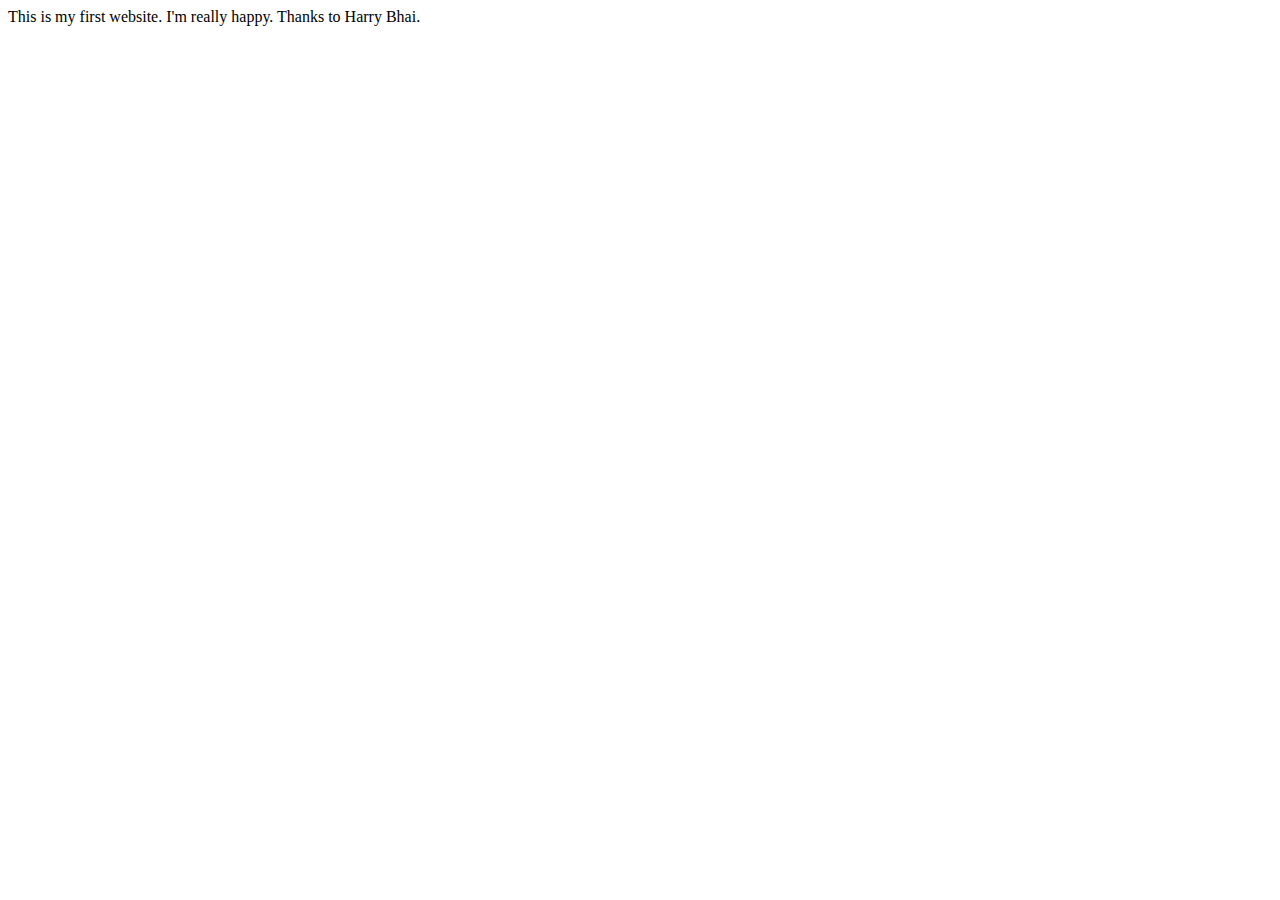
==== video1/index.html @ 93adf69d "Initial Commit" ====
<!DOCTYPE html>
<html lang="en">
<head>
    <meta charset="UTF-8">
    <meta name="viewport" content="width=device-width, initial-scale=1.0">
    <title>SIGMA-WEB-DEVELOPMENT-COURSE</title>
    <link rel="stylesheet" href="style1.css">
</head>
<body>
    This is my first website. I'm really happy. Thanks to Harry Bhai. 
</body>
</html>
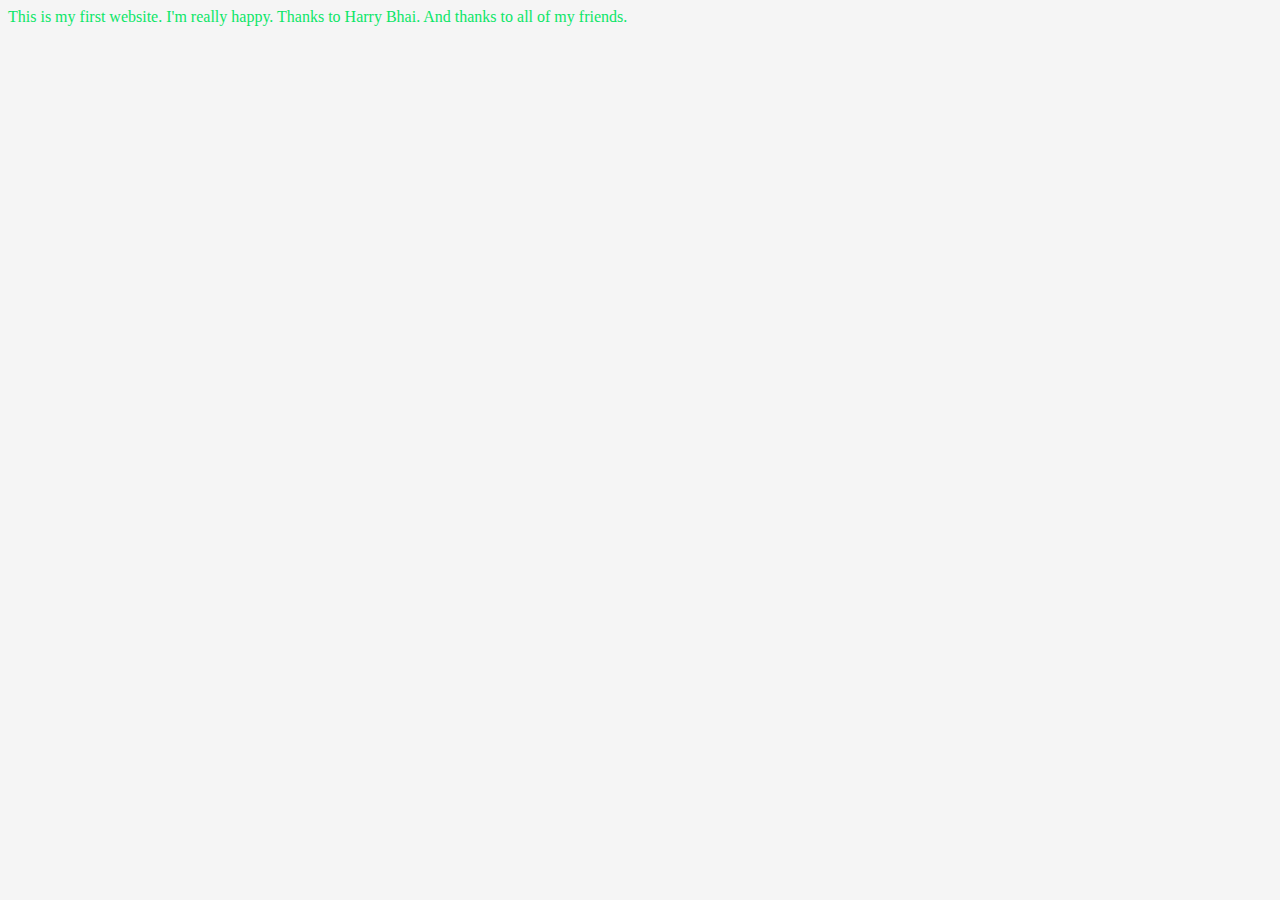
==== commit dc3d0618: "index.html file modified." ====
--- a/video1/index.html
+++ b/video1/index.html
@@ -7,6 +7,6 @@
     <link rel="stylesheet" href="style1.css">
 </head>
 <body>
-    This is my first website. I'm really happy. Thanks to Harry Bhai. 
+    This is my first website. I'm really happy. Thanks to Harry Bhai. And thanks to all of my friends. 
 </body>
 </html>--- a/video1/style1.css
+++ b/video1/style1.css
@@ -0,0 +1,4 @@
+body{
+    background-color: whitesmoke;
+    color: rgb(12, 230, 103);
+}